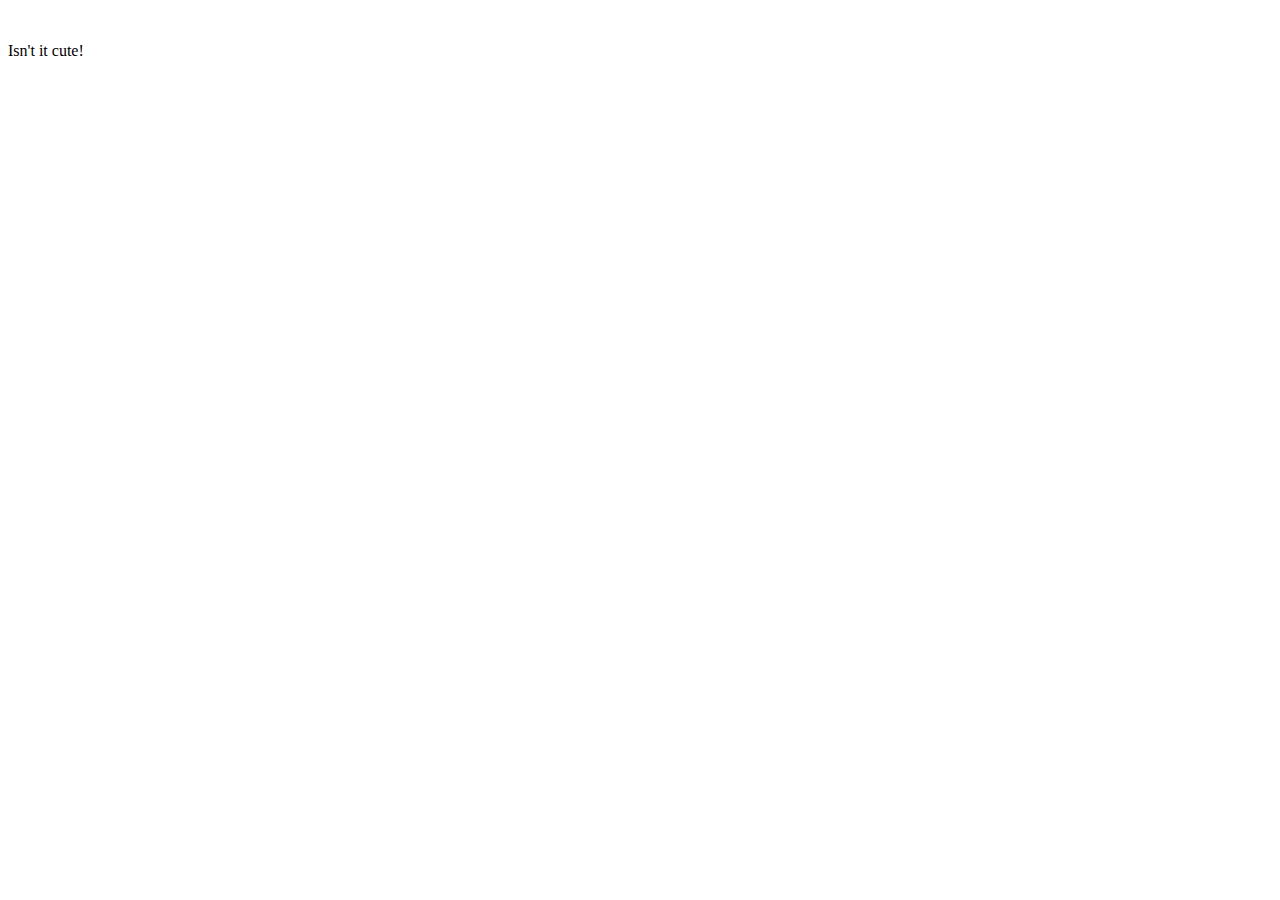
==== lectures/7/index.html @ 5159e64d "Merge remote-tracking branch 'remotes/origin/master'" ====
<!DOCTYPE html>
<html lang="en">
<head>
    <meta charset="UTF-8">
    <title>Quiz 2</title>
    <!--<link rel="stylesheet" href="https://use.fontawesome.com/releases/v5.4.2/css/all.css">-->
    <!--<link rel="stylesheet" href="css/style.css">-->
</head>
<body>
<div>
    <img>
    <p>Isn't it cute! </p>
</div>
</body>
</html>
---- lectures/7/css/style.css ----
#main {
    /* add CSS here */
}
.pet {
    /* add CSS here */
}
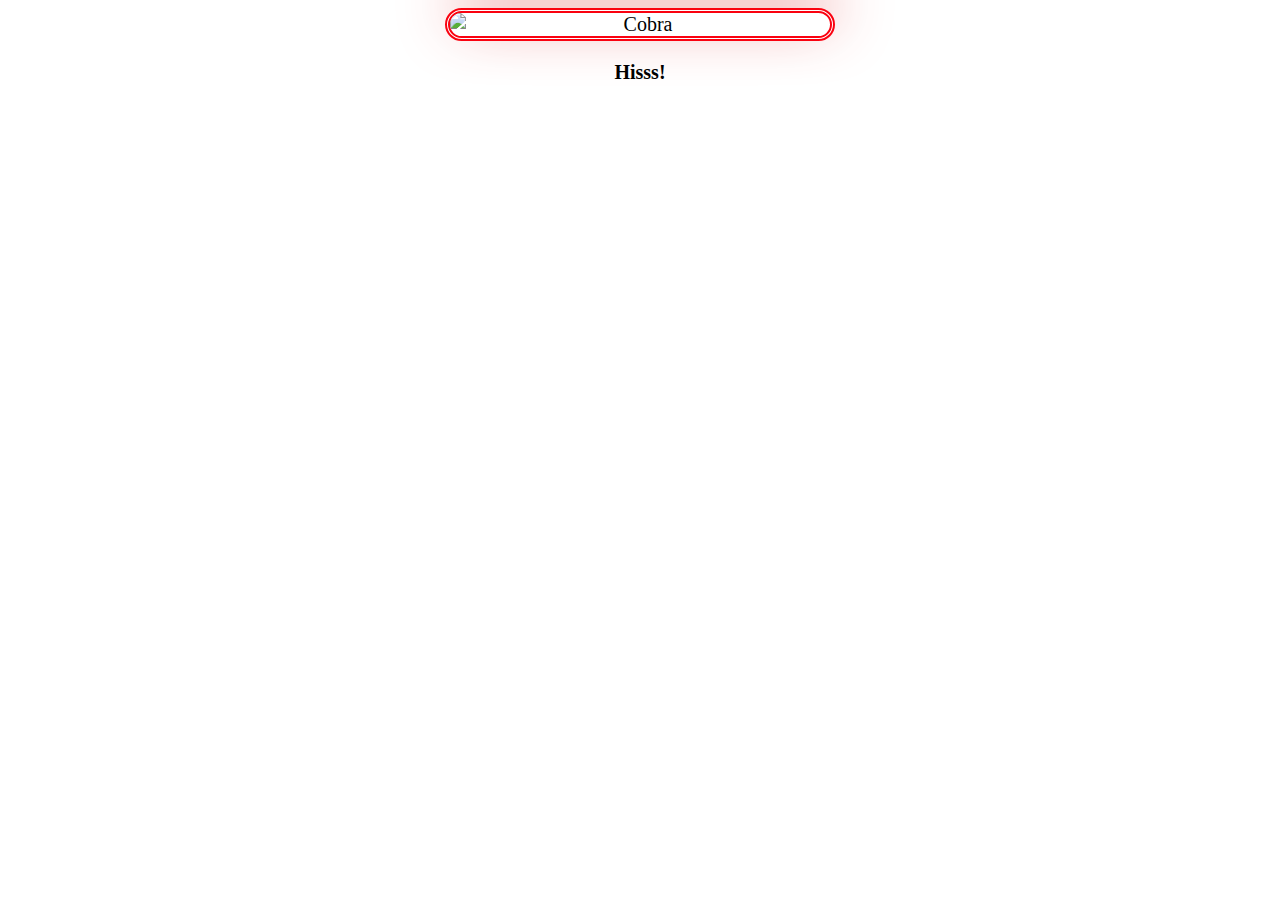
==== commit 9a108e02: "Edited the index.html file for "Favourie Movies"" ====
--- a/lectures/7/index.html
+++ b/lectures/7/index.html
@@ -3,13 +3,14 @@
 <head>
     <meta charset="UTF-8">
     <title>Quiz 2</title>
-    <!--<link rel="stylesheet" href="https://use.fontawesome.com/releases/v5.4.2/css/all.css">-->
-    <!--<link rel="stylesheet" href="css/style.css">-->
+    <link rel="stylesheet" href="https://use.fontawesome.com/releases/v5.5.0/css/all.css" integrity="sha384-B4dIYHKNBt8Bc12p+WXckhzcICo0wtJAoU8YZTY5qE0Id1GSseTk6S+L3BlXeVIU" crossorigin="anonymous">
+    <link rel="stylesheet" href="css/style.css">
+
 </head>
 <body>
-<div>
-    <img>
-    <p>Isn't it cute! </p>
+<div id="main">
+    <img src="images/cobra.jpg" alt="Cobra" class="pet">
+    <p><b>Hisss! <i class="fas fa-pastafarianism"></i></b></p>
 </div>
 </body>
 </html>--- a/lectures/7/css/style.css
+++ b/lectures/7/css/style.css
@@ -1,6 +1,16 @@
 #main {
     /* add CSS here */
+    text-align: center;
+    font-size: 20px;
 }
 .pet {
     /* add CSS here */
+    border: thick double #fa0210;
+    border-radius: 20px;
+    display: block;
+    cursor: not-allowed;
+    margin: auto;
+    width: 30%;
+    max-width: 400px;
+    box-shadow: 5px -20px 61px -8px rgba(217,50,50,1);
 }